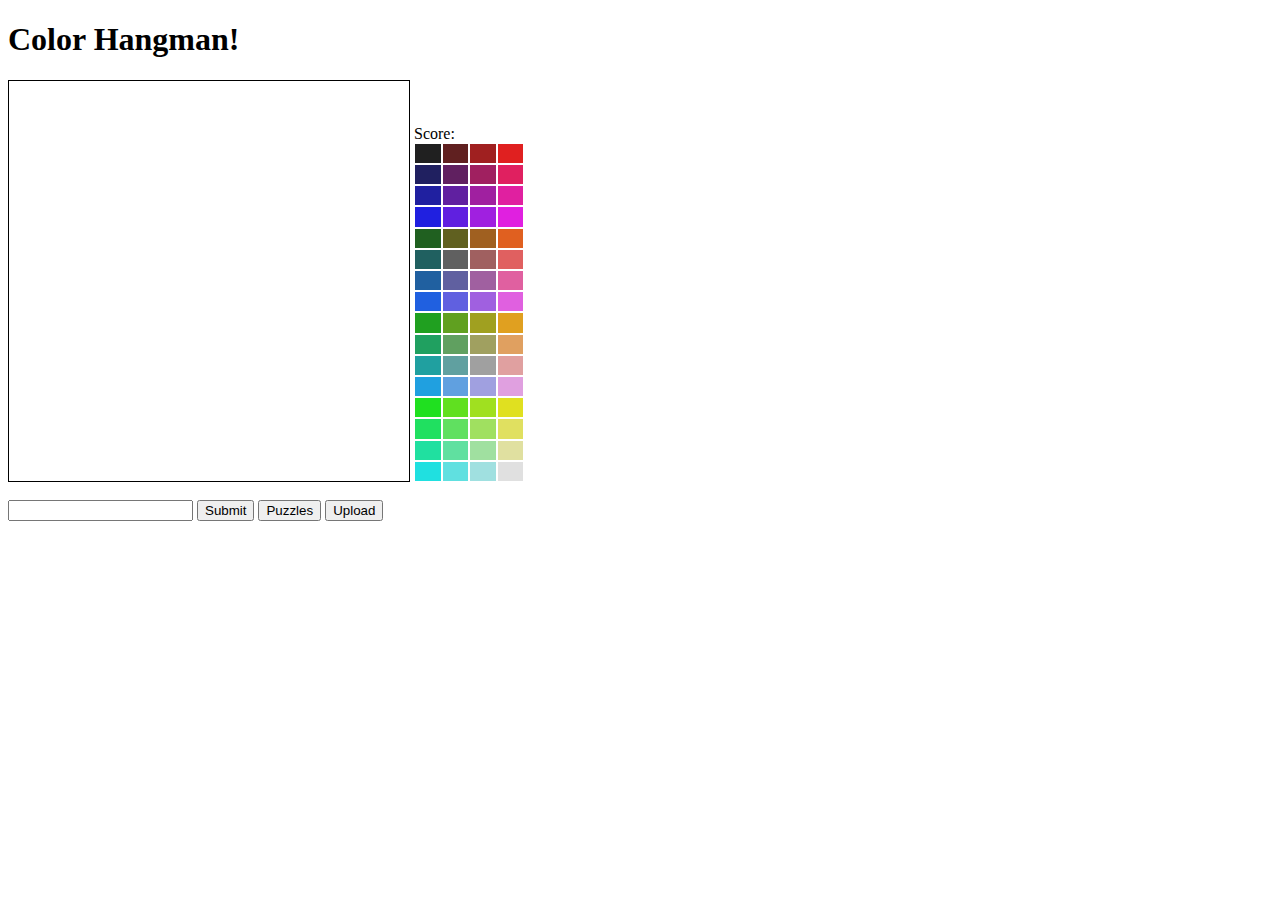
==== client/HMColorClient/index.html @ 1f05b7c9 "f" ====
<!DOCTYPE HTML PUBLIC "-//W3C//DTD HTML 4.01 Transitional//EN"
"http://www.w3.org/TR/html4/loose.dtd">
<html xmlns="http://www.w3.org/1999/xhtml">
	<head>
		<title>Color Hangman</title>
		<link rel="stylesheet" href="styles.css" />

		<script src="AJAX.js"></script>
		<script src="puzzle.js"></script>
		<script src="colorPanel.js"></script>
		<script src="queryParams.js"></script>
	</head>
	<body>
		<h1>Color Hangman!</h1>
		<div>
			<div id="puzzle_panel">
				<canvas id="puzzle_canvas" class="puzzle"></canvas>
				<div>
					<span>Score: </span>
					<div id="score_panel"></div>
					<div id="color_panel"></div>
				</div>
			</div>

			<div id="guess_panel">
				<form action="javascript:submitGuess()">
					<input type="text" id="guess_input" name="guess" />
					<input type="submit" />
				</form>
				
				<button id="puzzles_button">
					Puzzles
				</button> 
	
				<button id="upload_button">
					Upload
				</button>
			</div>

			<script src="app_main.js"></script>
		</div>
	</body>
</html>
---- client/HMColorClient/styles.css ----
#puzzle_panel {
	height: 400px;
	overflow: hidden;
	padding-bottom: 10px;
}

#puzzle_panel > * {
	display:inline-block;
	height: 100%;	
}

#puzzle_canvas {
	border: solid black 1px;
}

.score {
	display: inline-block;
	font-family: "Arial Black";
}

#color_panel {
	width: 100%;
	height: 80%;
}

.color_swatch {
	display: inline-block;
	width: 20%;
	height: 6%;
	margin: 1px;
}

.color_swatch:hover {
	margin: 0;
	border: solid black 1px;
}

.selected_swatch {
	margin: 0;
	border: inset black 1px;
}

#guess_panel {
	margin-top: 10px;
	width: 1000px;
}

#guess_panel > * {
	display: inline-block;
	height: 100%;
}

.hidden {
	visibility:  hidden;
}
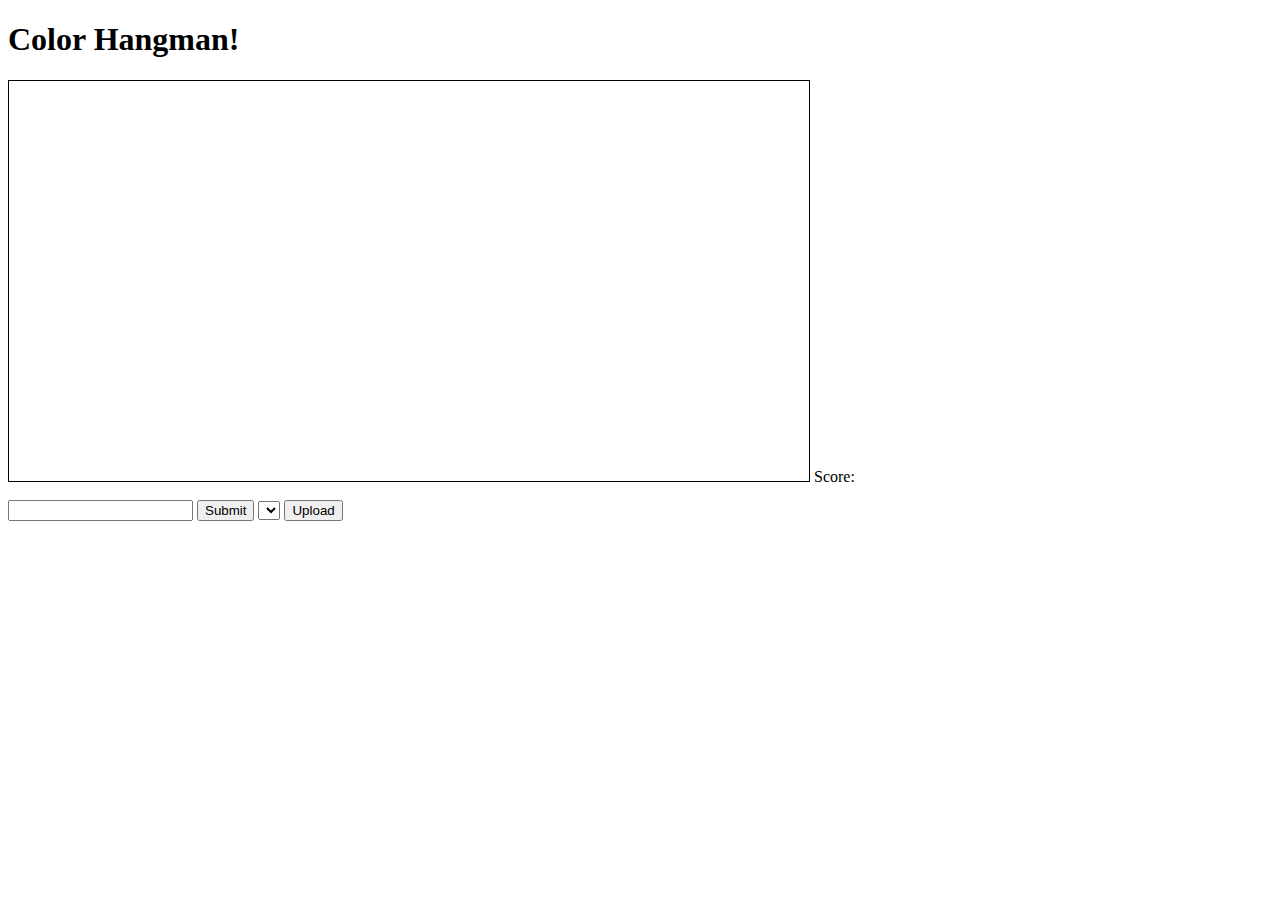
==== commit f1323bff: "file dropdown" ====
--- a/client/HMColorClient/index.html
+++ b/client/HMColorClient/index.html
@@ -1,43 +1,49 @@
-<!DOCTYPE HTML PUBLIC "-//W3C//DTD HTML 4.01 Transitional//EN"
-"http://www.w3.org/TR/html4/loose.dtd">
-<html xmlns="http://www.w3.org/1999/xhtml">
-	<head>
-		<title>Color Hangman</title>
-		<link rel="stylesheet" href="styles.css" />
-
-		<script src="AJAX.js"></script>
-		<script src="puzzle.js"></script>
-		<script src="colorPanel.js"></script>
-		<script src="queryParams.js"></script>
-	</head>
-	<body>
-		<h1>Color Hangman!</h1>
-		<div>
-			<div id="puzzle_panel">
-				<canvas id="puzzle_canvas" class="puzzle"></canvas>
-				<div>
-					<span>Score: </span>
-					<div id="score_panel"></div>
-					<div id="color_panel"></div>
-				</div>
-			</div>
-
-			<div id="guess_panel">
-				<form action="javascript:submitGuess()">
-					<input type="text" id="guess_input" name="guess" />
-					<input type="submit" />
-				</form>
-				
-				<button id="puzzles_button">
-					Puzzles
-				</button> 
-	
-				<button id="upload_button">
-					Upload
-				</button>
-			</div>
-
-			<script src="app_main.js"></script>
-		</div>
-	</body>
-</html>
+<!DOCTYPE HTML PUBLIC "-//W3C//DTD HTML 4.01 Transitional//EN"
+"http://www.w3.org/TR/html4/loose.dtd">
+<html xmlns="http://www.w3.org/1999/xhtml">
+	<head>
+		<title>Color Hangman</title>
+		<link rel="stylesheet" href="styles.css" />
+
+		<script src="AJAX.js"></script>
+		<script src="puzzle.js"></script>
+		<script src="colorPanel.js"></script>
+		<script src="queryParams.js"></script>
+	</head>
+	<body>
+		<h1>Color Hangman!</h1>
+		<div>
+			<div id="puzzle_panel">
+				<canvas id="puzzle_canvas" class="puzzle"></canvas>
+				<div>
+					<span class="score">Score: </span>
+					<div id="score_value" class="score"></div>
+					
+					<div id="color_panel"></div>
+				</div>
+			</div>
+
+			<div id="guess_panel">
+				<form action="javascript:submitGuess()">
+					<input type="text" id="guess_input" name="guess" />
+					<input type="submit" />
+				</form>
+
+				<select id="puzzles_dropdown">
+				  
+				</select>
+			<!--	<button id="puzzles_button">
+					Puzzles
+				</button> --> 
+
+				<button id="upload_button">
+					Upload
+				</button>
+			</div>
+			
+			<div id="confirmation_panel" class="hidden"></div>
+
+			<script src="app_main.js"></script>
+		</div>
+	</body>
+</html>
--- a/client/HMColorClient/styles.css
+++ b/client/HMColorClient/styles.css
@@ -53,3 +53,11 @@
 .hidden {
 	visibility:  hidden;
 }
+
+.correct {
+	background-color: green;
+}
+
+.incorrect {
+	background-color: red;
+}
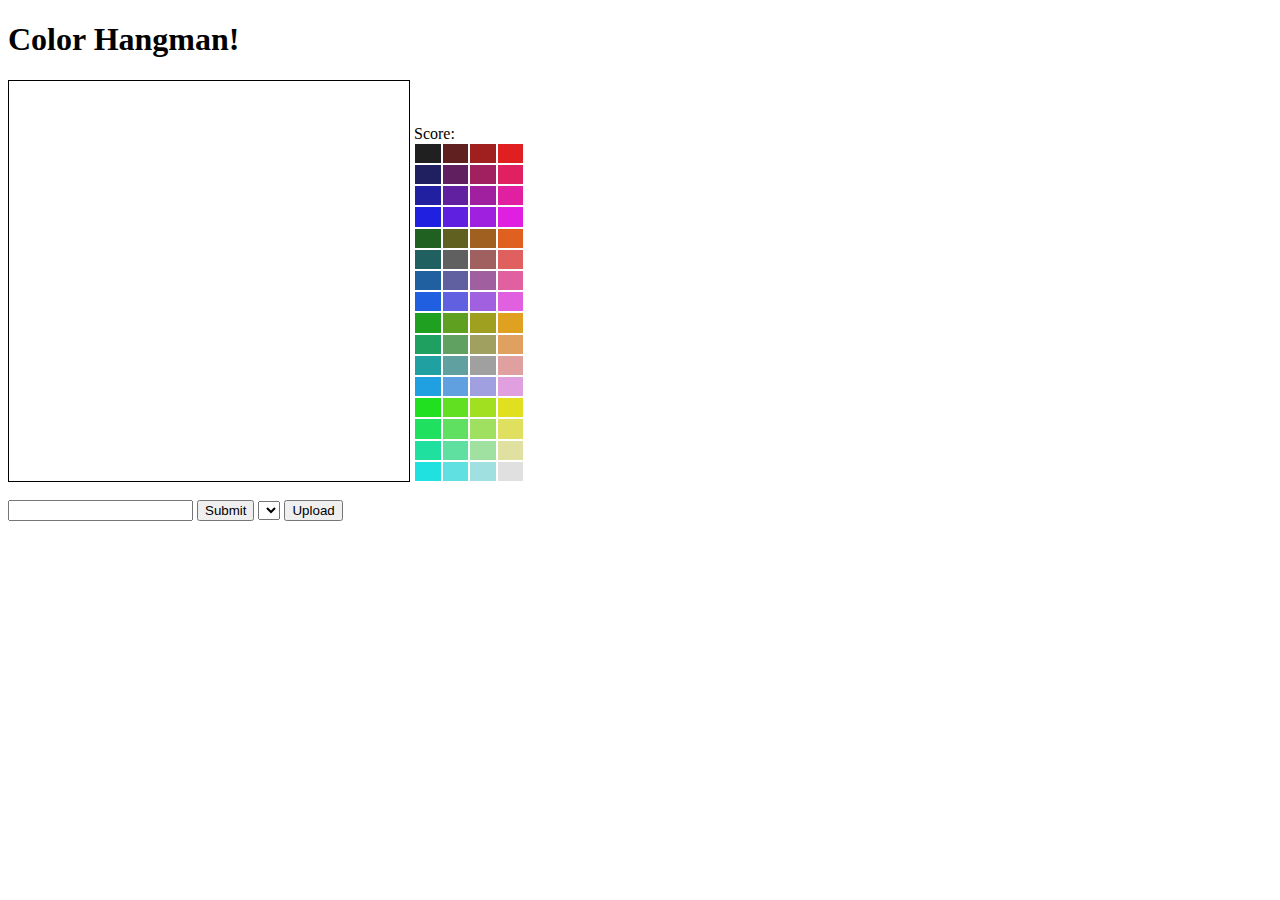
==== commit 4da99b55: "FUCK YEAH" ====
--- a/client/HMColorClient/index.html
+++ b/client/HMColorClient/index.html
@@ -1,49 +1,44 @@
-<!DOCTYPE HTML PUBLIC "-//W3C//DTD HTML 4.01 Transitional//EN"
-"http://www.w3.org/TR/html4/loose.dtd">
-<html xmlns="http://www.w3.org/1999/xhtml">
-	<head>
-		<title>Color Hangman</title>
-		<link rel="stylesheet" href="styles.css" />
-
-		<script src="AJAX.js"></script>
-		<script src="puzzle.js"></script>
-		<script src="colorPanel.js"></script>
-		<script src="queryParams.js"></script>
-	</head>
-	<body>
-		<h1>Color Hangman!</h1>
-		<div>
-			<div id="puzzle_panel">
-				<canvas id="puzzle_canvas" class="puzzle"></canvas>
-				<div>
-					<span class="score">Score: </span>
-					<div id="score_value" class="score"></div>
-					
-					<div id="color_panel"></div>
-				</div>
-			</div>
-
-			<div id="guess_panel">
-				<form action="javascript:submitGuess()">
-					<input type="text" id="guess_input" name="guess" />
-					<input type="submit" />
-				</form>
-
-				<select id="puzzles_dropdown">
-				  
-				</select>
-			<!--	<button id="puzzles_button">
-					Puzzles
-				</button> --> 
-
-				<button id="upload_button">
-					Upload
-				</button>
-			</div>
-			
-			<div id="confirmation_panel" class="hidden"></div>
-
-			<script src="app_main.js"></script>
-		</div>
-	</body>
-</html>
+<!DOCTYPE HTML PUBLIC "-//W3C//DTD HTML 4.01 Transitional//EN"
+"http://www.w3.org/TR/html4/loose.dtd">
+<html xmlns="http://www.w3.org/1999/xhtml">
+	<head>
+		<title>Color Hangman</title>
+		<link rel="stylesheet" href="styles.css" />
+
+		<script src="AJAX.js"></script>
+		<script src="puzzle.js"></script>
+		<script src="colorPanel.js"></script>
+		<script src="queryParams.js"></script>
+	</head>
+	<body>
+		<h1>Color Hangman!</h1>
+		<div>
+			<div id="puzzle_panel">
+				<canvas id="puzzle_canvas" class="puzzle"></canvas>
+				<div>
+					<span class="score">Score: </span>
+					<div id="score_value" class="score"></div>
+					
+					<div id="color_panel"></div>
+				</div>
+			</div>
+
+			<div id="guess_panel">
+				<form action="javascript:submitGuess()">
+					<input type="text" id="guess_input" name="guess" />
+					<input type="submit" />
+				</form>
+
+				<select name="im_file" id="puzzles_dropdown" onchange="javascript:changePuzzle(this);"></select>
+				
+				<button id="upload_button">
+					Upload
+				</button>
+			</div>
+			
+			<div id="confirmation_panel" class="hidden"></div>
+
+			<script src="app_main.js"></script>
+		</div>
+	</body>
+</html>
--- a/client/HMColorClient/styles.css
+++ b/client/HMColorClient/styles.css
@@ -5,8 +5,8 @@
 }
 
 #puzzle_panel > * {
-	display:inline-block;
-	height: 100%;	
+	display: inline-block;
+	height: 100%;
 }
 
 #puzzle_canvas {
@@ -50,14 +50,21 @@
 	height: 100%;
 }
 
+#confirmation_panel {
+	text-align: center;
+	font-weight: bold;
+}
+
 .hidden {
-	visibility:  hidden;
+	visibility: hidden;
 }
 
 .correct {
-	background-color: green;
+	color: #044D00;
+	background-color: #0BE000;
 }
 
 .incorrect {
-	background-color: red;
+	color: #6B020D;
+	background-color: #F53145;
 }
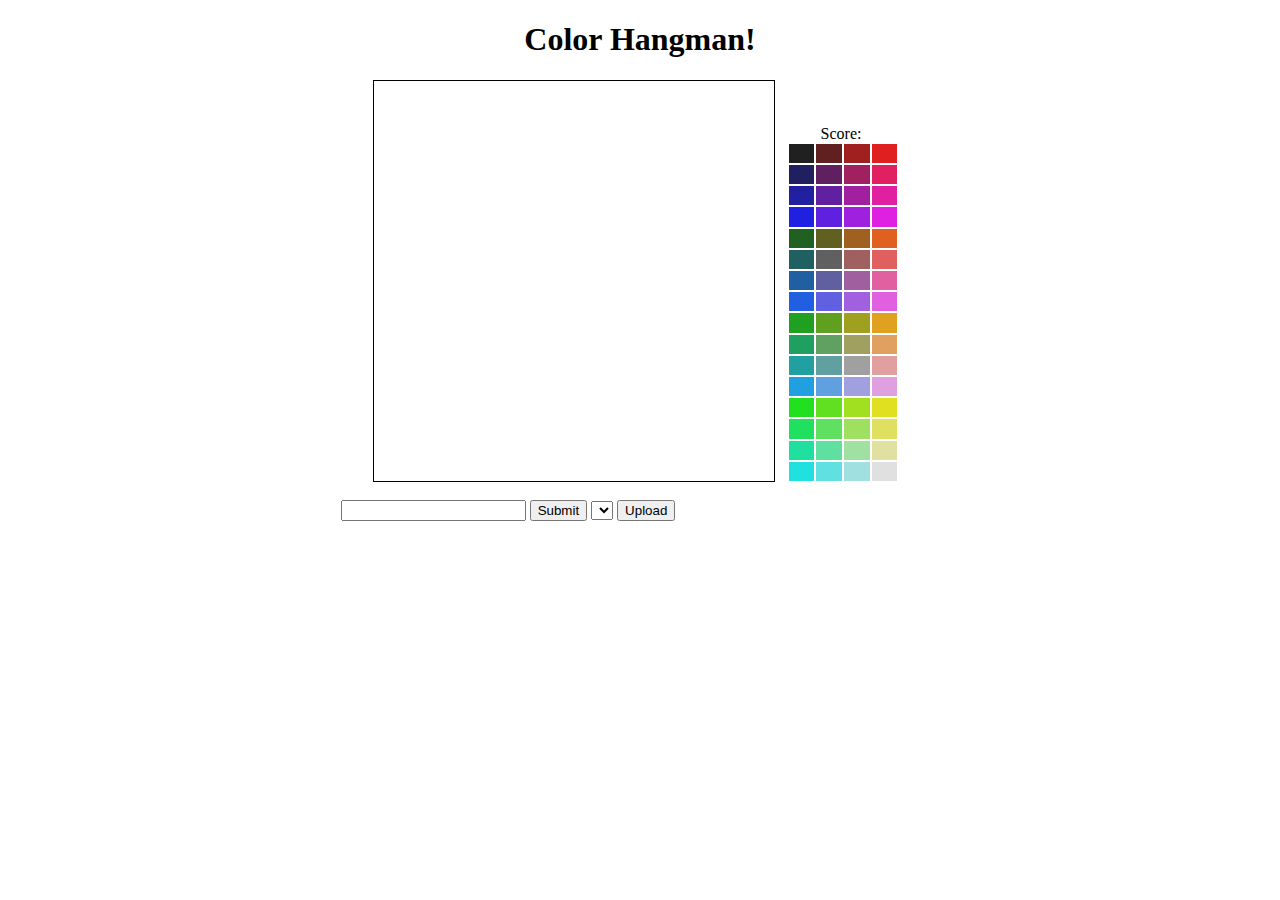
==== commit 9e2dea33: "Fixed issue with query params" ====
--- a/client/HMColorClient/index.html
+++ b/client/HMColorClient/index.html
@@ -11,8 +11,8 @@
 		<script src="queryParams.js"></script>
 	</head>
 	<body>
-		<h1>Color Hangman!</h1>
-		<div>
+		<div class="app_container">
+			<h1>Color Hangman!</h1>
 			<div id="puzzle_panel">
 				<canvas id="puzzle_canvas" class="puzzle"></canvas>
 				<div>
--- a/client/HMColorClient/styles.css
+++ b/client/HMColorClient/styles.css
@@ -1,3 +1,7 @@
+.app_container {
+	text-align: center;
+}
+
 #puzzle_panel {
 	height: 400px;
 	overflow: hidden;
@@ -43,6 +47,7 @@
 #guess_panel {
 	margin-top: 10px;
 	width: 1000px;
+	overflow: hidden;
 }
 
 #guess_panel > * {
@@ -53,6 +58,7 @@
 #confirmation_panel {
 	text-align: center;
 	font-weight: bold;
+	margin-top: 5px;
 }
 
 .hidden {
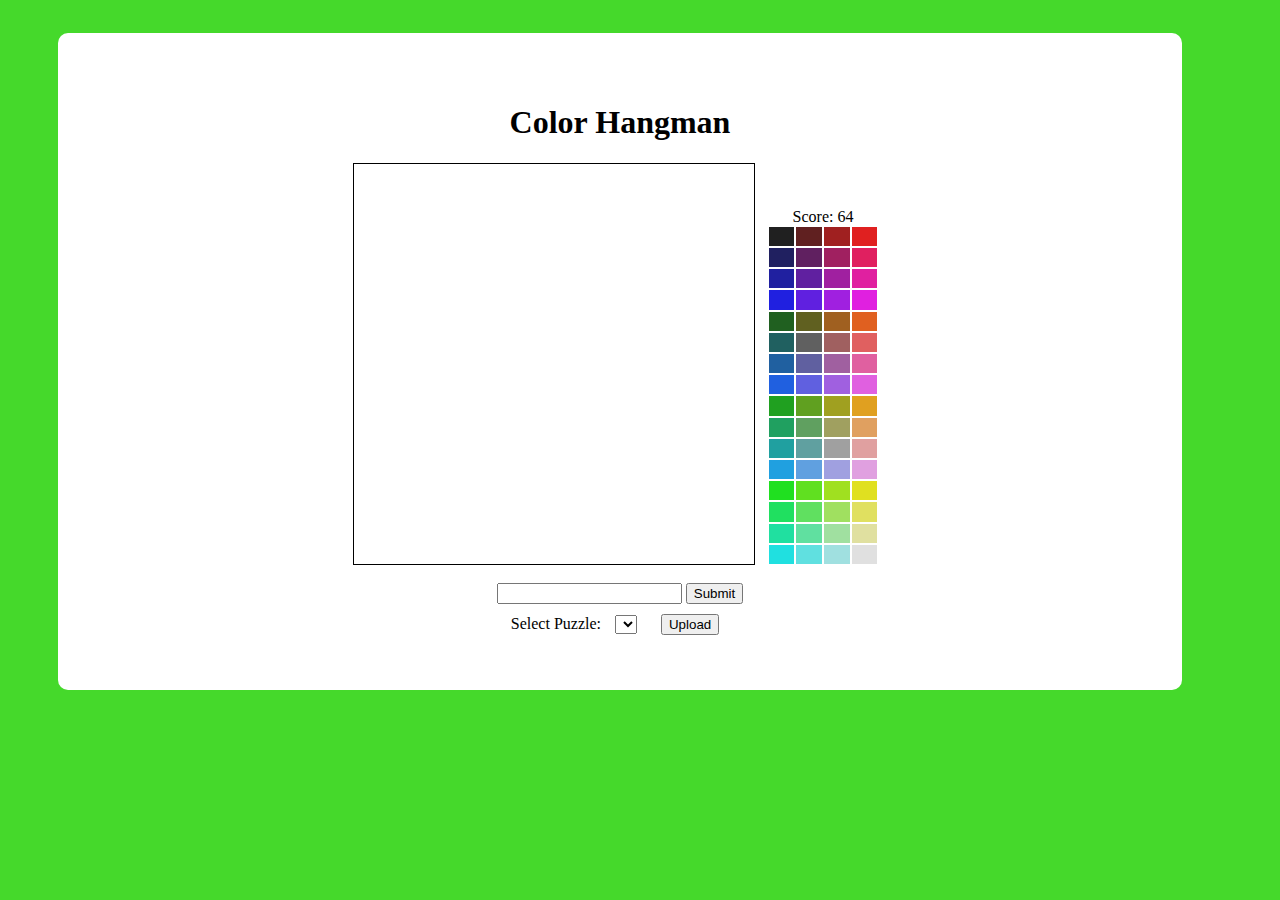
==== commit f9f7f19d: "Added some styling" ====
--- a/client/HMColorClient/index.html
+++ b/client/HMColorClient/index.html
@@ -12,7 +12,7 @@
 	</head>
 	<body>
 		<div class="app_container">
-			<h1>Color Hangman!</h1>
+			<h1>Color Hangman</h1>
 			<div id="puzzle_panel">
 				<canvas id="puzzle_canvas" class="puzzle"></canvas>
 				<div>
@@ -23,12 +23,15 @@
 				</div>
 			</div>
 
-			<div id="guess_panel">
+			<div id="guess_panel" class="tool_panel">
 				<form action="javascript:submitGuess()">
 					<input type="text" id="guess_input" name="guess" />
 					<input type="submit" />
 				</form>
-
+			</div>
+			
+			<div class="tool_panel">
+				Select Puzzle: 
 				<select name="im_file" id="puzzles_dropdown" onchange="javascript:changePuzzle(this);"></select>
 				
 				<button id="upload_button">
--- a/client/HMColorClient/styles.css
+++ b/client/HMColorClient/styles.css
@@ -1,5 +1,17 @@
+body {
+	text-align: center;
+	width: 80%;
+	background-color: #45D92B;
+}
+
 .app_container {
+	display: inline-block;
 	text-align: center;
+	width: 100%;
+	background-color: white;
+	margin: 25px 50px 20px 50px;
+	padding: 50px;
+	border-radius: 10px;
 }
 
 #puzzle_panel {
@@ -44,15 +56,16 @@
 	border: inset black 1px;
 }
 
-#guess_panel {
+.tool_panel {
 	margin-top: 10px;
-	width: 1000px;
+	width: 100%;
 	overflow: hidden;
 }
 
-#guess_panel > * {
+.tool_panel > * {
 	display: inline-block;
 	height: 100%;
+	margin: 0 10px 0 10px;
 }
 
 #confirmation_panel {
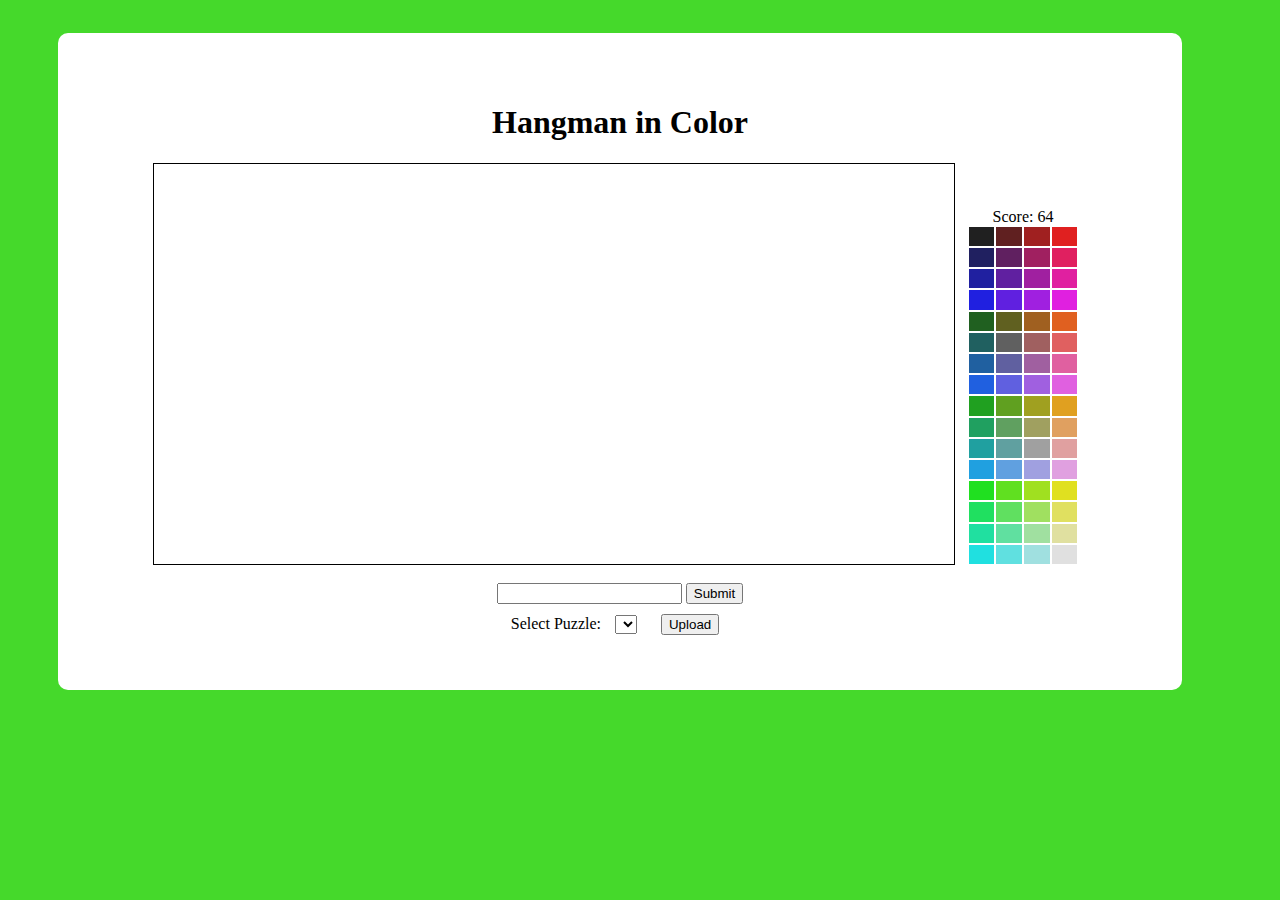
==== commit d28a6e44: "updated from server" ====
--- a/client/HMColorClient/index.html
+++ b/client/HMColorClient/index.html
@@ -2,7 +2,7 @@
 "http://www.w3.org/TR/html4/loose.dtd">
 <html xmlns="http://www.w3.org/1999/xhtml">
 	<head>
-		<title>Color Hangman</title>
+		<title>Hangman in Color</title>
 		<link rel="stylesheet" href="styles.css" />
 
 		<script src="AJAX.js"></script>
@@ -12,7 +12,7 @@
 	</head>
 	<body>
 		<div class="app_container">
-			<h1>Color Hangman</h1>
+			<h1>Hangman in Color</h1>
 			<div id="puzzle_panel">
 				<canvas id="puzzle_canvas" class="puzzle"></canvas>
 				<div>
